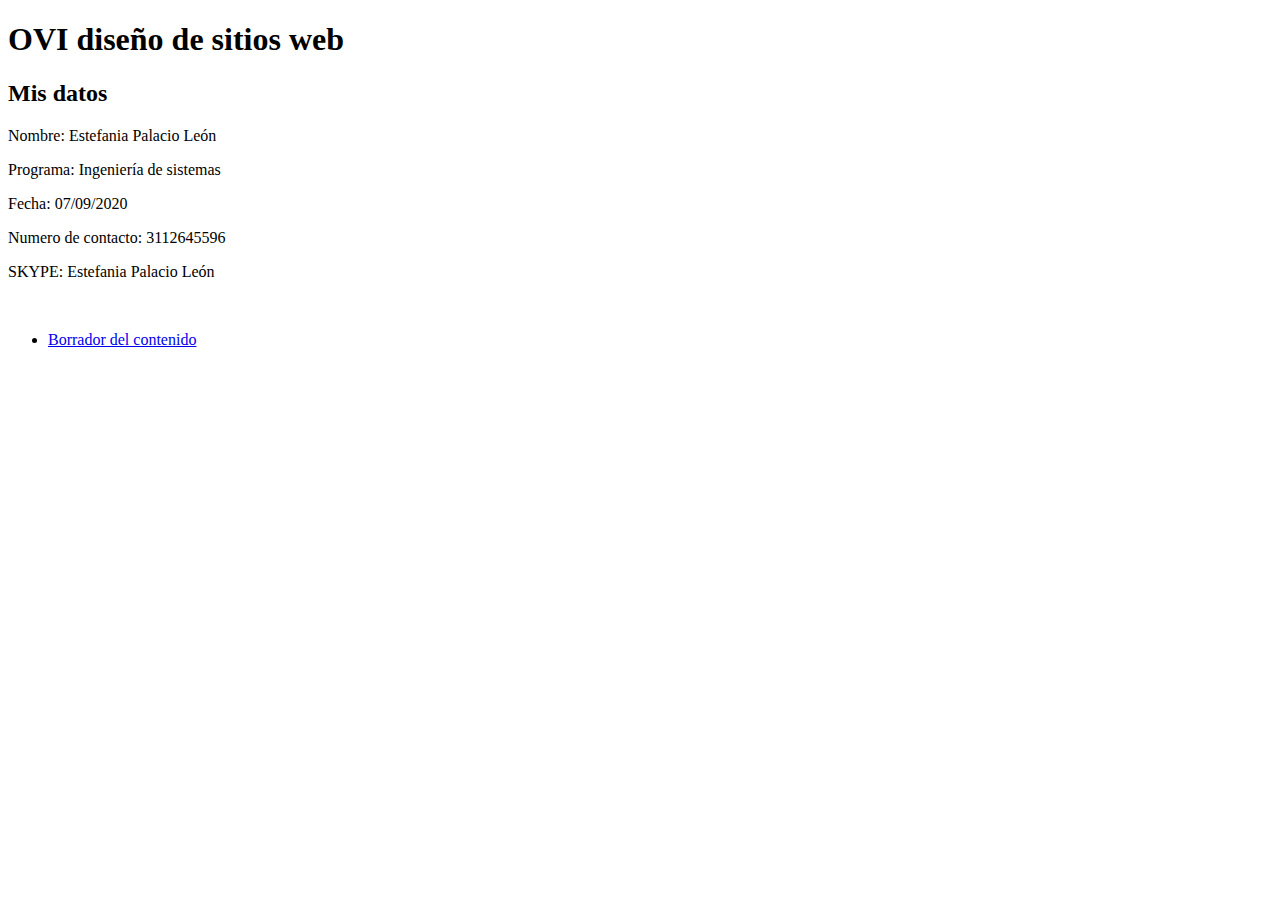
==== index.html @ 892b5614 "Subir archivo index" ====
<!DOCTYPE html>
<html lang="en">
<head>
    <meta charset="UTF-8">
    <meta name="viewport" content="width=device-width, initial-scale=1.0">
    <title>Document</title>
</head>
<body>
    <h1>OVI diseño de sitios web</h1>
    <h2>Mis datos</h2>
    <p>Nombre: Estefania Palacio León</p>
    <p>Programa: Ingeniería de sistemas</p>
<p>Fecha: 07/09/2020</p>
    <p>Numero de contacto: 3112645596</p>
    <p>SKYPE: Estefania Palacio León</p>
    <br>
    <nav>
        <ul class="menu">
            <li><a href="planing.html">Borrador del contenido</li></a>
        </ul>
    </nav>
</body>
</html>
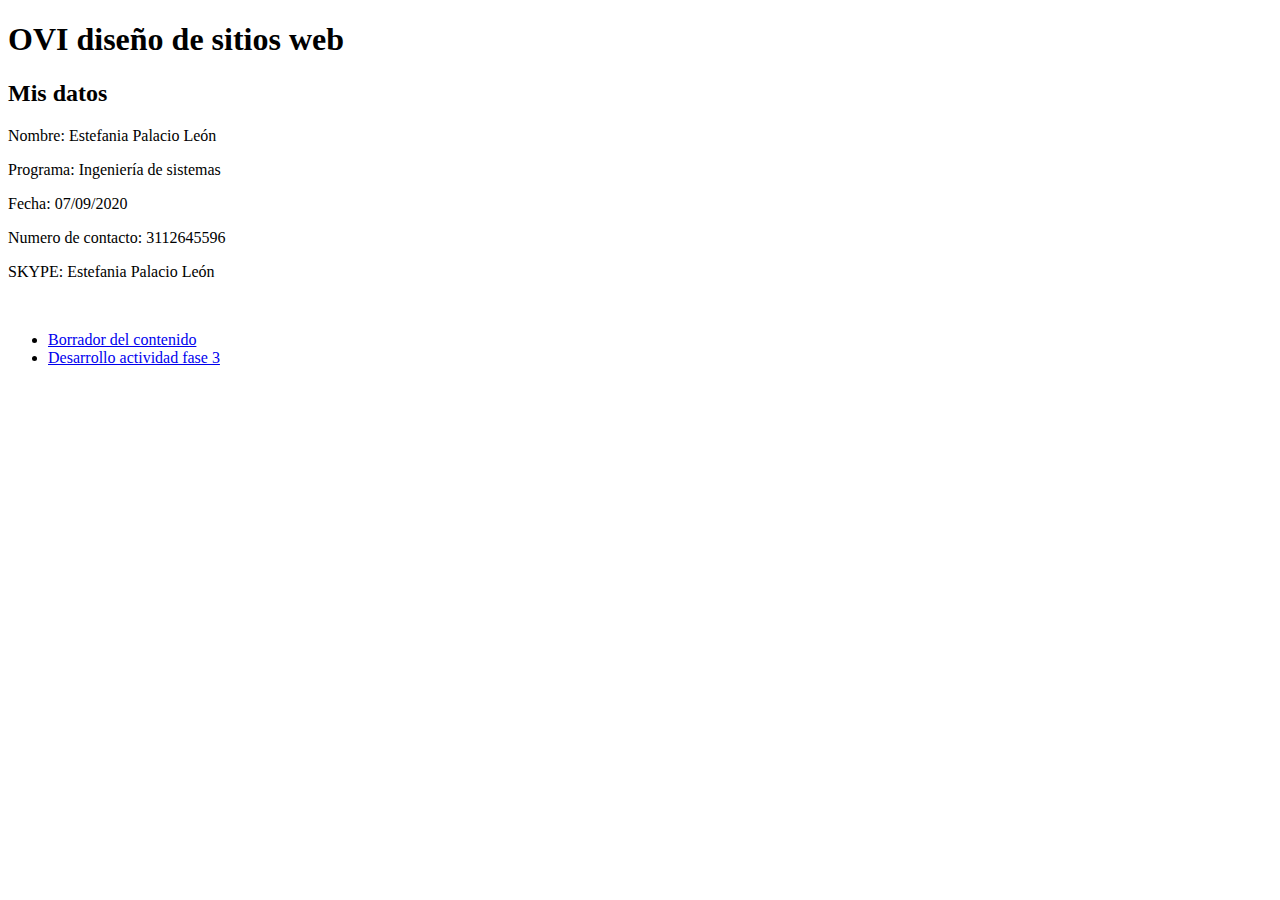
==== commit c523a722: "Desarrollo actividad fase 3" ====
--- a/index.html
+++ b/index.html
@@ -18,6 +18,7 @@
     <nav>
         <ul class="menu">
             <li><a href="planing.html">Borrador del contenido</li></a>
+            <li><a href="menu.html">Desarrollo actividad fase 3</li></a>
         </ul>
     </nav>
 </body>
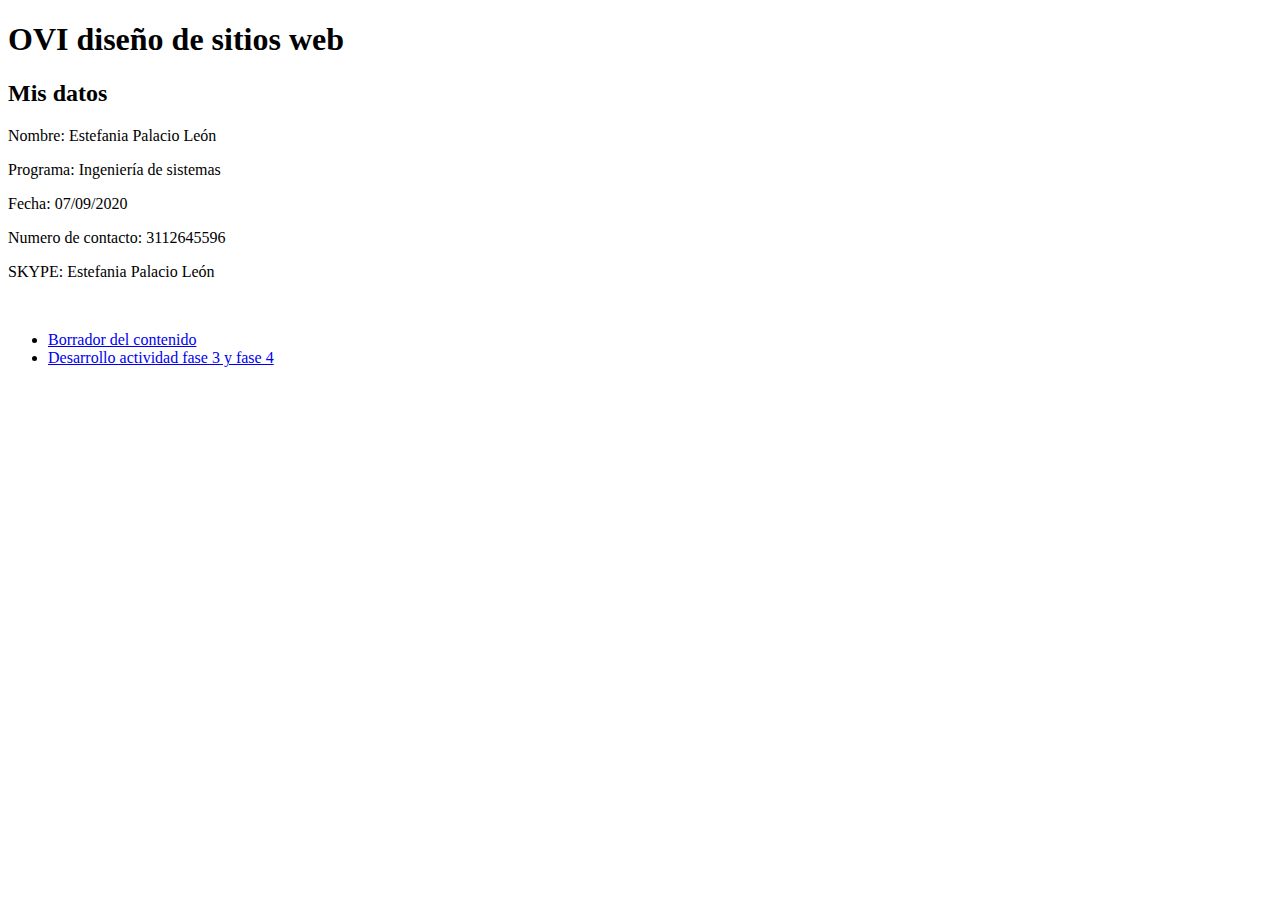
==== commit 00d528f7: "Desarrollo actividad fase 4" ====
--- a/index.html
+++ b/index.html
@@ -18,7 +18,7 @@
     <nav>
         <ul class="menu">
             <li><a href="planing.html">Borrador del contenido</li></a>
-            <li><a href="menu.html">Desarrollo actividad fase 3</li></a>
+            <li><a href="menu.html">Desarrollo actividad fase 3 y fase 4</li></a>
         </ul>
     </nav>
 </body>
